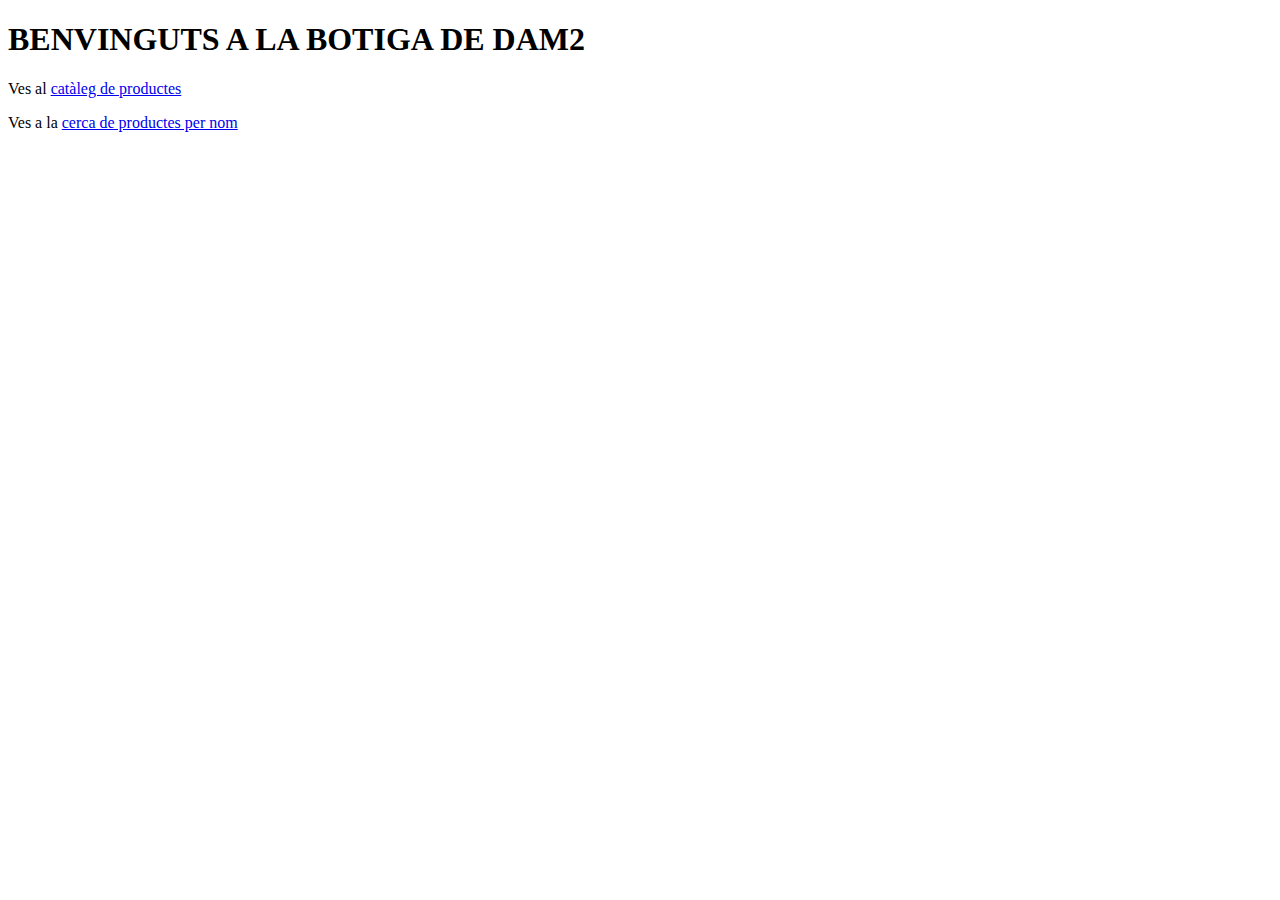
==== src/main/resources/templates/index.html @ 07cb6212 "Añadiendo proyecto de prueba practica anterior" ====
<!DOCTYPE html>
<html lang="en">
<html xmlns:th="http://www.thymeleaf.org">
<head>
    <meta charset="UTF-8">
    <title>Inici</title>
    <link th:href="@{/styles/style_index.css}" rel="stylesheet" />
</head>
<body>
    <h1>BENVINGUTS A LA BOTIGA DE DAM2</h1>
    <p>Ves al <a href="catalog">catàleg de productes</a></p>
    <p>Ves a la <a href="search">cerca de productes per nom</a></p>
</body>
</html>
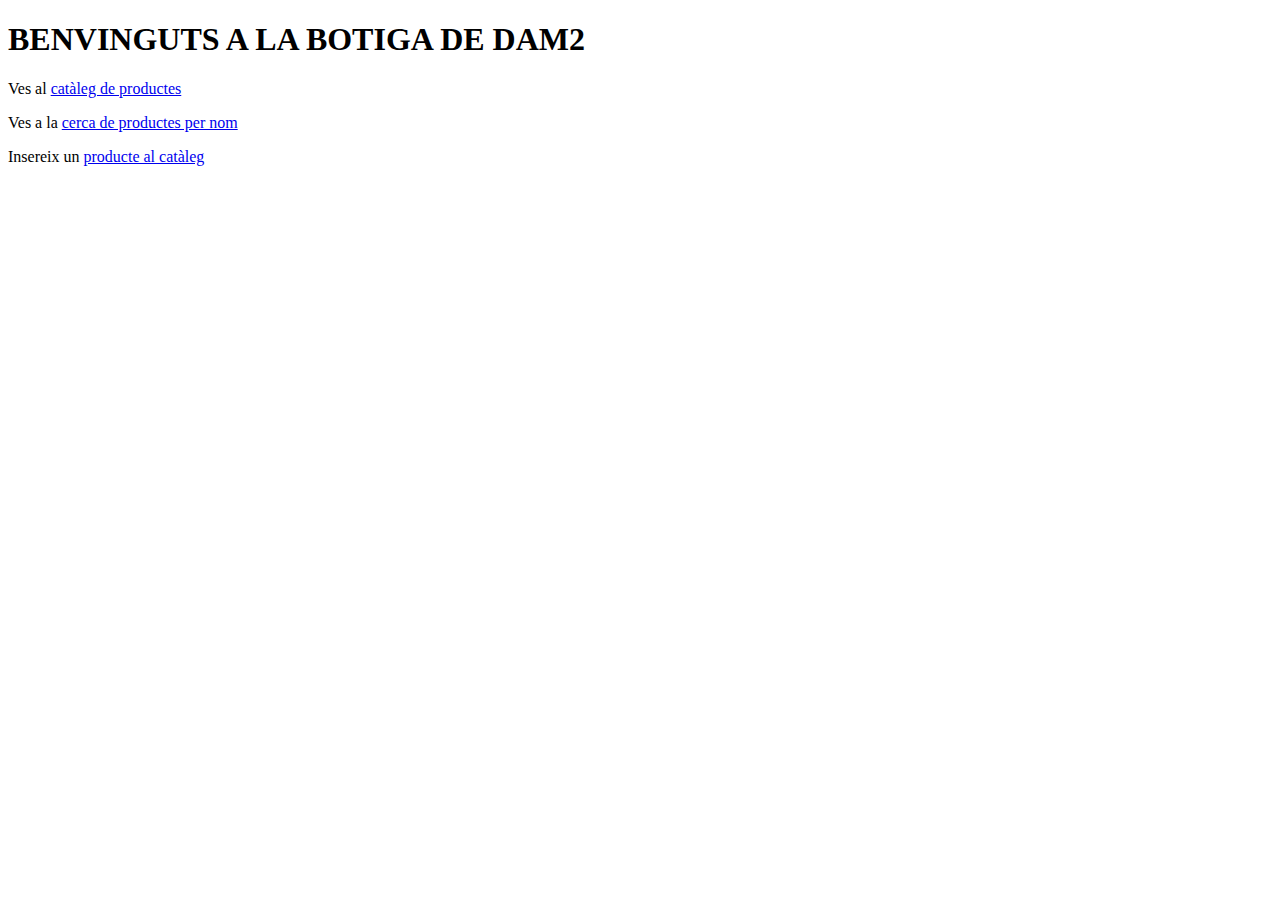
==== commit 99896e9c: "Añadir vista formulario y endpoint desar" ====
--- a/src/main/resources/templates/index.html
+++ b/src/main/resources/templates/index.html
@@ -1,14 +1,15 @@
-<!DOCTYPE html>
-<html lang="en">
-<html xmlns:th="http://www.thymeleaf.org">
-<head>
-    <meta charset="UTF-8">
-    <title>Inici</title>
-    <link th:href="@{/styles/style_index.css}" rel="stylesheet" />
-</head>
-<body>
-    <h1>BENVINGUTS A LA BOTIGA DE DAM2</h1>
-    <p>Ves al <a href="catalog">catàleg de productes</a></p>
-    <p>Ves a la <a href="search">cerca de productes per nom</a></p>
-</body>
+<!DOCTYPE html>
+<html lang="en">
+<html xmlns:th="http://www.thymeleaf.org">
+<head>
+    <meta charset="UTF-8">
+    <title>Inici</title>
+    <link th:href="@{/styles/style_index.css}" rel="stylesheet" />
+</head>
+<body>
+    <h1>BENVINGUTS A LA BOTIGA DE DAM2</h1>
+    <p>Ves al <a href="catalog">catàleg de productes</a></p>
+    <p>Ves a la <a href="search">cerca de productes per nom</a></p>
+    <p>Insereix un <a href="form">producte al catàleg</a></p>
+</body>
 </html>